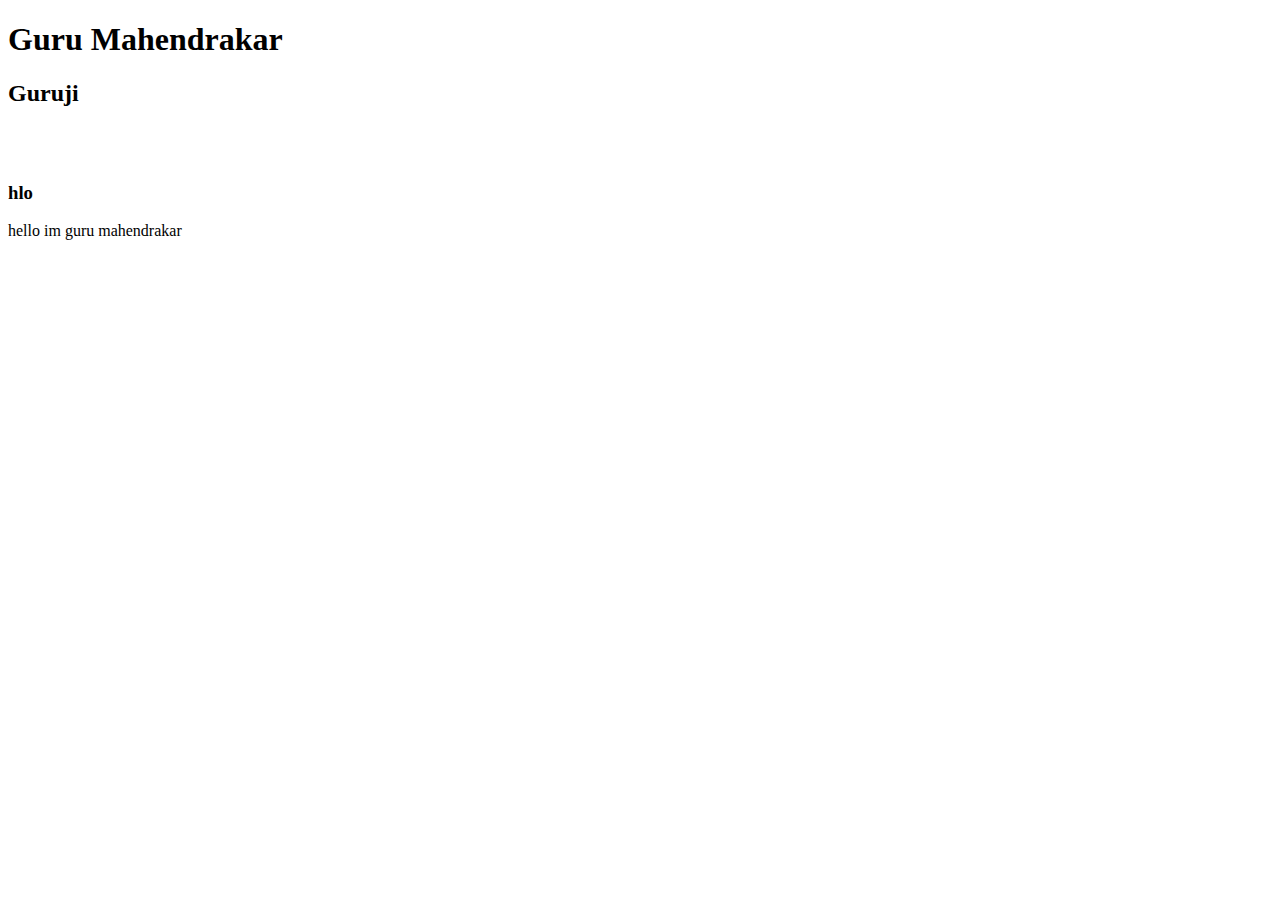
==== index.html @ 47ee9263 "all commits are cleared" ====
<!DOCTYPE html>
<html lang="en">
<head>
    <meta charset="UTF-8">
    <title>Facebook</title>
</head>
<body>

<H1>Guru Mahendrakar</H1>
<h2>Guruji</h2>
<br> <br>
<h3>hlo</h3>
<p>hello im guru mahendrakar</p>
</body>
</html>
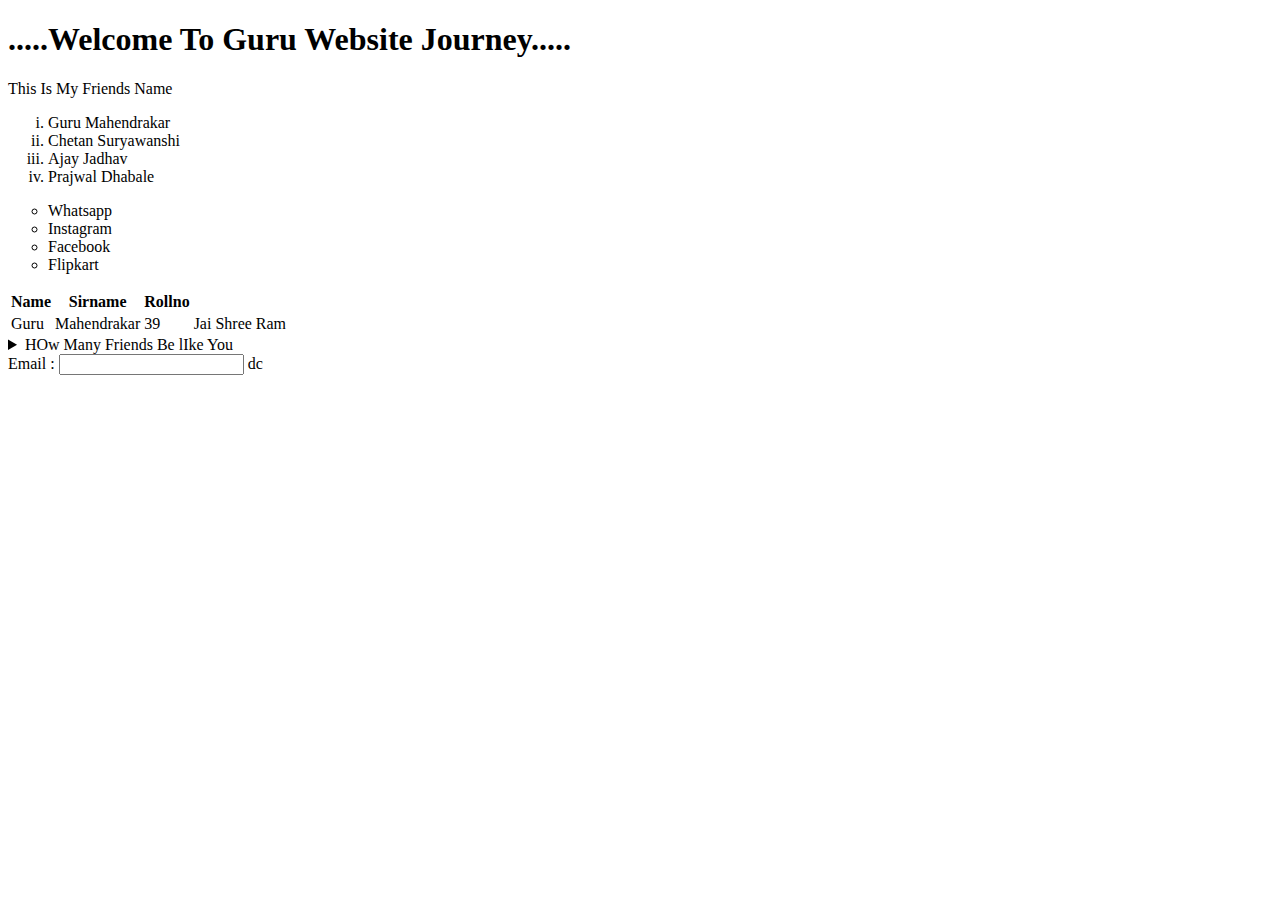
==== commit 36d4c510: "all" ====
--- a/index.html
+++ b/index.html
@@ -4,12 +4,67 @@
     <meta charset="UTF-8">
     <title>Facebook</title>
 </head>
-<body>
+    <body>
+        <H1>.....Welcome To Guru Website Journey.....</H1>
+        <p>This Is My Friends Name </p>
 
-<H1>Guru Mahendrakar</H1>
-<h2>Guruji</h2>
-<br> <br>
-<h3>hlo</h3>
-<p>hello im guru mahendrakar</p>
-</body>
+<!--   types -> A I a 1 i-->
+        <ol type = 'i'>
+            <li>Guru Mahendrakar</li>
+            <li>Chetan Suryawanshi</li>
+            <li>Ajay Jadhav</li>
+            <li>Prajwal Dhabale</li>
+        </ol>
+
+<!--      types -> disc circle square -->
+        <ul type = 'circle'>
+            <li>Whatsapp</li>
+            <li> Instagram</li>
+            <li> Facebook</li>
+            <li> Flipkart</li>
+
+        </ul>
+
+
+        <table>
+            <thead>
+                <tr>
+                    <th>Name</th>
+                    <th>Sirname</th>
+                    <th>Rollno</th>
+                </tr>
+            </thead>
+
+            <tbody>
+                <tr>
+                    <td>Guru</td>
+                    <td>Mahendrakar</td>
+                    <td>39</td>
+                    <td>Jai Shree Ram</td>
+                </tr>
+            </tbody>
+        </table>
+
+        <details >
+    <!--        <font> changer
+    <em> - same as italic and bold
+    <strong> text ko bright kar deta hai
+    <i> italic text
+    <hr> underline
+    -->
+            <summary> HOw Many Friends Be lIke You</summary>
+            <h3> <div>Name :  <strong> Guru - Strong tag </strong> </div>
+                <div>Sirname : <i> Mahendrakar - italic tag</i> </div>
+                <div>college : <em>Cb college bhalki - em tag</em> </div>
+                <hr>
+                roll no : <b> many friends are 18 year old - bold tag </b>
+            </h3>
+        </details>
+
+    <form>
+        <label for = 'name'> </label>
+        Email : <input type="email" id ='name'>
+dc
+    </form>
+    </body>
 </html>